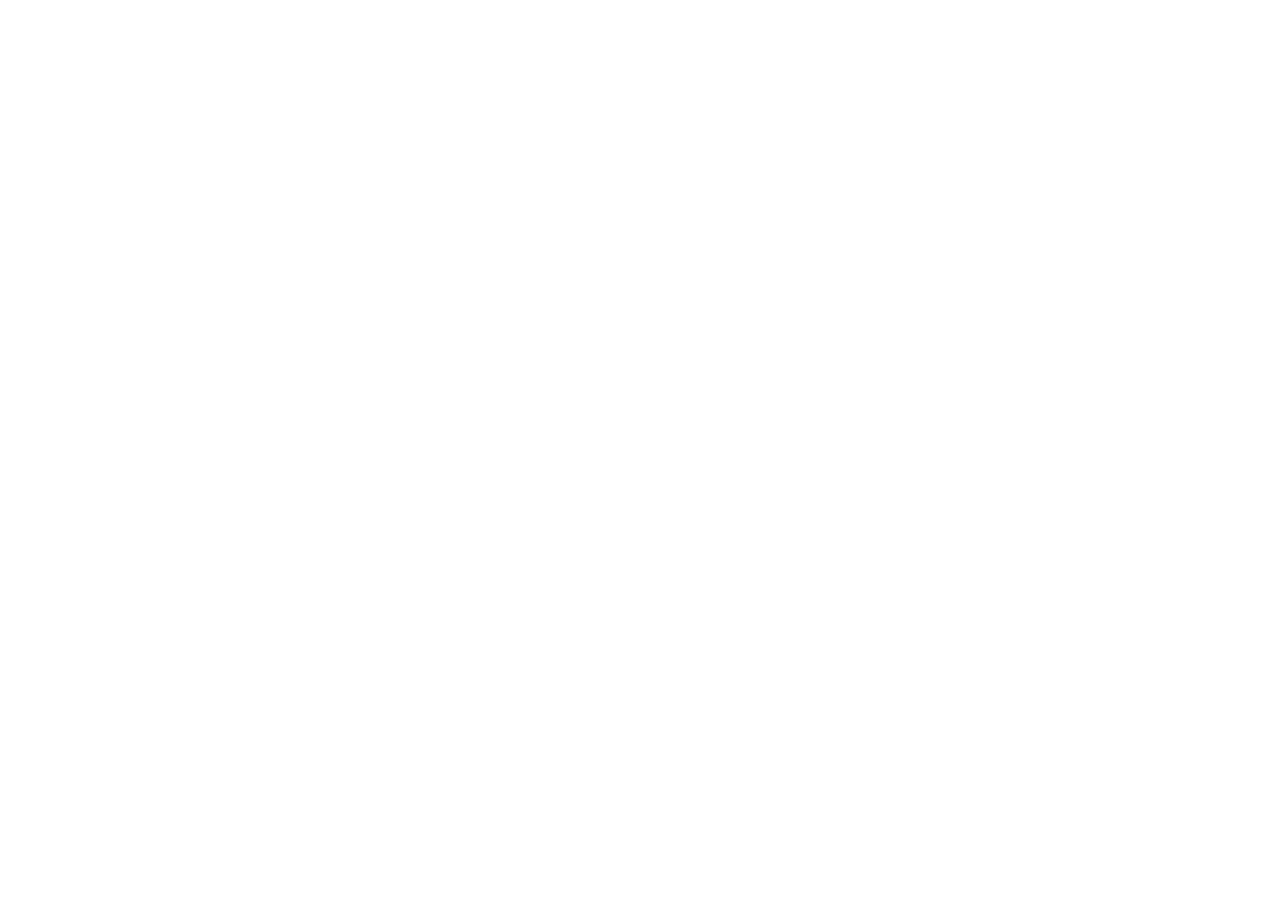
==== test.html @ ae86f432 "get up file structure and basic start modal" ====
<!DOCTYPE html>
<html>

<head>
  <title>Place Autocomplete and Directions</title>
  <meta name="viewport" content="initial-scale=1.0, user-scalable=no">
  <meta charset="utf-8">
  <style>
    /* Always set the map height explicitly to define the size of the div
       * element that contains the map. */
    #map {
      height: 100%;
    }

    /* Optional: Makes the sample page fill the window. */
    html,
    body {
      height: 100%;
      margin: 0;
      padding: 0;
    }

    .controls {
      margin-top: 10px;
      border: 1px solid transparent;
      border-radius: 2px 0 0 2px;
      box-sizing: border-box;
      -moz-box-sizing: border-box;
      height: 32px;
      outline: none;
      box-shadow: 0 2px 6px rgba(0, 0, 0, 0.3);
    }

    #origin-input,
    #destination-input {
      background-color: #fff;
      font-family: Roboto;
      font-size: 15px;
      font-weight: 300;
      margin-left: 12px;
      padding: 0 11px 0 13px;
      text-overflow: ellipsis;
      width: 200px;
    }

    #origin-input:focus,
    #destination-input:focus {
      border-color: #4d90fe;
    }

    #mode-selector {
      color: #fff;
      background-color: #4d90fe;
      margin-left: 12px;
      padding: 5px 11px 0px 11px;
    }

    #mode-selector label {
      font-family: Roboto;
      font-size: 13px;
      font-weight: 300;
    }
  </style>
</head>

<body>
  <div style="display: none">
    <input id="origin-input" class="controls" type="text" placeholder="Enter an origin location">

    <input id="destination-input" class="controls" type="text" placeholder="Enter a destination location">

    <div id="mode-selector" class="controls">
      <input type="radio" name="type" id="changemode-walking" checked="checked">
      <label for="changemode-walking">Walking</label>

      <input type="radio" name="type" id="changemode-transit">
      <label for="changemode-transit">Transit</label>

      <input type="radio" name="type" id="changemode-driving">
      <label for="changemode-driving">Driving</label>
    </div>
  </div>

  <div id="map"></div>

  <script>
    // This example requires the Places library. Include the libraries=places
    // parameter when you first load the API. For example:
    // <script
    // src="https://maps.googleapis.com/maps/api/js?key=YOUR_API_KEY&libraries=places">

    function initMap() {
      var map = new google.maps.Map(document.getElementById('map'), {
        mapTypeControl: false,
        center: { lat: -33.8688, lng: 151.2195 },
        zoom: 13
      });

      new AutocompleteDirectionsHandler(map);
    }

    /**
     * @constructor
     */
    function AutocompleteDirectionsHandler(map) {
      this.map = map;
      this.originPlaceId = null;
      this.destinationPlaceId = null;
      this.travelMode = 'WALKING';
      this.directionsService = new google.maps.DirectionsService;
      this.directionsRenderer = new google.maps.DirectionsRenderer;
      this.directionsRenderer.setMap(map);

      var originInput = document.getElementById('origin-input');
      var destinationInput = document.getElementById('destination-input');
      var modeSelector = document.getElementById('mode-selector');

      var originAutocomplete = new google.maps.places.Autocomplete(originInput);
      // Specify just the place data fields that you need.
      originAutocomplete.setFields(['place_id']);

      var destinationAutocomplete =
        new google.maps.places.Autocomplete(destinationInput);
      // Specify just the place data fields that you need.
      destinationAutocomplete.setFields(['place_id']);

      this.setupClickListener('changemode-walking', 'WALKING');
      this.setupClickListener('changemode-transit', 'TRANSIT');
      this.setupClickListener('changemode-driving', 'DRIVING');

      this.setupPlaceChangedListener(originAutocomplete, 'ORIG');
      this.setupPlaceChangedListener(destinationAutocomplete, 'DEST');

      this.map.controls[google.maps.ControlPosition.TOP_LEFT].push(originInput);
      this.map.controls[google.maps.ControlPosition.TOP_LEFT].push(
        destinationInput);
      this.map.controls[google.maps.ControlPosition.TOP_LEFT].push(modeSelector);
    }

    // Sets a listener on a radio button to change the filter type on Places
    // Autocomplete.
    AutocompleteDirectionsHandler.prototype.setupClickListener = function (
      id, mode) {
      var radioButton = document.getElementById(id);
      var me = this;

      radioButton.addEventListener('click', function () {
        me.travelMode = mode;
        me.route();
      });
    };

    AutocompleteDirectionsHandler.prototype.setupPlaceChangedListener = function (
      autocomplete, mode) {
      var me = this;
      autocomplete.bindTo('bounds', this.map);

      autocomplete.addListener('place_changed', function () {
        var place = autocomplete.getPlace();

        if (!place.place_id) {
          window.alert('Please select an option from the dropdown list.');
          return;
        }
        if (mode === 'ORIG') {
          me.originPlaceId = place.place_id;
        } else {
          me.destinationPlaceId = place.place_id;
        }
        me.route();
      });
    };

    AutocompleteDirectionsHandler.prototype.route = function () {
      if (!this.originPlaceId || !this.destinationPlaceId) {
        return;
      }
      var me = this;

      this.directionsService.route(
        {
          origin: { 'placeId': this.originPlaceId },
          destination: { 'placeId': this.destinationPlaceId },
          travelMode: this.travelMode
        },
        function (response, status) {
          if (status === 'OK') {
            me.directionsRenderer.setDirections(response);
          } else {
            window.alert('Directions request failed due to ' + status);
          }
        });
    };

  </script>
  <script src="https://maps.googleapis.com/maps/api/js?key=AIzaSyA0sCDMw6TgrgIBdSenEM3-RKoLg5h1yfM&libraries=places&callback=initMap" async
    defer></script>
</body>

</html>
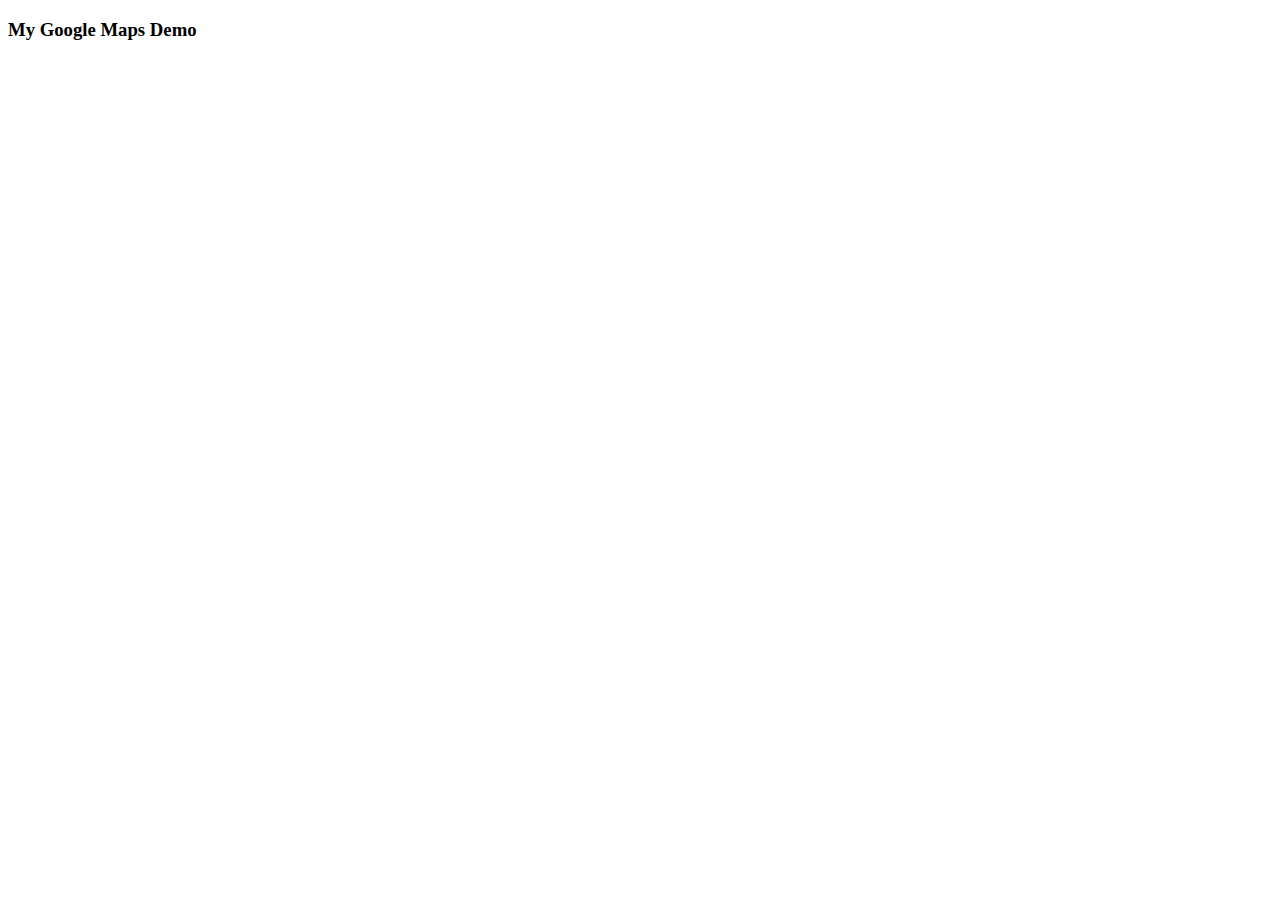
==== commit 39609dbd: "Merge pull request #2 from ninajhun/html-skeleton" ====
--- a/test.html
+++ b/test.html
@@ -2,199 +2,43 @@
 <html>
 
 <head>
-  <title>Place Autocomplete and Directions</title>
-  <meta name="viewport" content="initial-scale=1.0, user-scalable=no">
-  <meta charset="utf-8">
   <style>
-    /* Always set the map height explicitly to define the size of the div
-       * element that contains the map. */
+    /* Set the size of the div element that contains the map */
     #map {
-      height: 100%;
-    }
-
-    /* Optional: Makes the sample page fill the window. */
-    html,
-    body {
-      height: 100%;
-      margin: 0;
-      padding: 0;
-    }
-
-    .controls {
-      margin-top: 10px;
-      border: 1px solid transparent;
-      border-radius: 2px 0 0 2px;
-      box-sizing: border-box;
-      -moz-box-sizing: border-box;
-      height: 32px;
-      outline: none;
-      box-shadow: 0 2px 6px rgba(0, 0, 0, 0.3);
-    }
-
-    #origin-input,
-    #destination-input {
-      background-color: #fff;
-      font-family: Roboto;
-      font-size: 15px;
-      font-weight: 300;
-      margin-left: 12px;
-      padding: 0 11px 0 13px;
-      text-overflow: ellipsis;
-      width: 200px;
-    }
-
-    #origin-input:focus,
-    #destination-input:focus {
-      border-color: #4d90fe;
-    }
-
-    #mode-selector {
-      color: #fff;
-      background-color: #4d90fe;
-      margin-left: 12px;
-      padding: 5px 11px 0px 11px;
-    }
-
-    #mode-selector label {
-      font-family: Roboto;
-      font-size: 13px;
-      font-weight: 300;
+      height: 400px;
+      /* The height is 400 pixels */
+      width: 100%;
+      /* The width is the width of the web page */
     }
   </style>
+
 </head>
 
 <body>
-  <div style="display: none">
-    <input id="origin-input" class="controls" type="text" placeholder="Enter an origin location">
-
-    <input id="destination-input" class="controls" type="text" placeholder="Enter a destination location">
-
-    <div id="mode-selector" class="controls">
-      <input type="radio" name="type" id="changemode-walking" checked="checked">
-      <label for="changemode-walking">Walking</label>
-
-      <input type="radio" name="type" id="changemode-transit">
-      <label for="changemode-transit">Transit</label>
-
-      <input type="radio" name="type" id="changemode-driving">
-      <label for="changemode-driving">Driving</label>
-    </div>
-  </div>
-
+  <h3>My Google Maps Demo</h3>
+  <!--The div element for the map -->
   <div id="map"></div>
-
   <script>
-    // This example requires the Places library. Include the libraries=places
-    // parameter when you first load the API. For example:
-    // <script
-    // src="https://maps.googleapis.com/maps/api/js?key=YOUR_API_KEY&libraries=places">
-
+    // Initialize and add the map
     function initMap() {
-      var map = new google.maps.Map(document.getElementById('map'), {
-        mapTypeControl: false,
-        center: { lat: -33.8688, lng: 151.2195 },
-        zoom: 13
-      });
-
-      new AutocompleteDirectionsHandler(map);
+      // The location of Uluru
+      var uluru = { lat: -25.344, lng: 131.036 };
+      // The map, centered at Uluru
+      var map = new google.maps.Map(
+        document.getElementById('map'), { zoom: 4, center: uluru });
+      // The marker, positioned at Uluru
+      var marker = new google.maps.Marker({ position: uluru, map: map });
     }
-
-    /**
-     * @constructor
-     */
-    function AutocompleteDirectionsHandler(map) {
-      this.map = map;
-      this.originPlaceId = null;
-      this.destinationPlaceId = null;
-      this.travelMode = 'WALKING';
-      this.directionsService = new google.maps.DirectionsService;
-      this.directionsRenderer = new google.maps.DirectionsRenderer;
-      this.directionsRenderer.setMap(map);
-
-      var originInput = document.getElementById('origin-input');
-      var destinationInput = document.getElementById('destination-input');
-      var modeSelector = document.getElementById('mode-selector');
-
-      var originAutocomplete = new google.maps.places.Autocomplete(originInput);
-      // Specify just the place data fields that you need.
-      originAutocomplete.setFields(['place_id']);
-
-      var destinationAutocomplete =
-        new google.maps.places.Autocomplete(destinationInput);
-      // Specify just the place data fields that you need.
-      destinationAutocomplete.setFields(['place_id']);
-
-      this.setupClickListener('changemode-walking', 'WALKING');
-      this.setupClickListener('changemode-transit', 'TRANSIT');
-      this.setupClickListener('changemode-driving', 'DRIVING');
-
-      this.setupPlaceChangedListener(originAutocomplete, 'ORIG');
-      this.setupPlaceChangedListener(destinationAutocomplete, 'DEST');
-
-      this.map.controls[google.maps.ControlPosition.TOP_LEFT].push(originInput);
-      this.map.controls[google.maps.ControlPosition.TOP_LEFT].push(
-        destinationInput);
-      this.map.controls[google.maps.ControlPosition.TOP_LEFT].push(modeSelector);
-    }
-
-    // Sets a listener on a radio button to change the filter type on Places
-    // Autocomplete.
-    AutocompleteDirectionsHandler.prototype.setupClickListener = function (
-      id, mode) {
-      var radioButton = document.getElementById(id);
-      var me = this;
-
-      radioButton.addEventListener('click', function () {
-        me.travelMode = mode;
-        me.route();
-      });
-    };
-
-    AutocompleteDirectionsHandler.prototype.setupPlaceChangedListener = function (
-      autocomplete, mode) {
-      var me = this;
-      autocomplete.bindTo('bounds', this.map);
-
-      autocomplete.addListener('place_changed', function () {
-        var place = autocomplete.getPlace();
-
-        if (!place.place_id) {
-          window.alert('Please select an option from the dropdown list.');
-          return;
-        }
-        if (mode === 'ORIG') {
-          me.originPlaceId = place.place_id;
-        } else {
-          me.destinationPlaceId = place.place_id;
-        }
-        me.route();
-      });
-    };
-
-    AutocompleteDirectionsHandler.prototype.route = function () {
-      if (!this.originPlaceId || !this.destinationPlaceId) {
-        return;
-      }
-      var me = this;
-
-      this.directionsService.route(
-        {
-          origin: { 'placeId': this.originPlaceId },
-          destination: { 'placeId': this.destinationPlaceId },
-          travelMode: this.travelMode
-        },
-        function (response, status) {
-          if (status === 'OK') {
-            me.directionsRenderer.setDirections(response);
-          } else {
-            window.alert('Directions request failed due to ' + status);
-          }
-        });
-    };
-
   </script>
-  <script src="https://maps.googleapis.com/maps/api/js?key=AIzaSyA0sCDMw6TgrgIBdSenEM3-RKoLg5h1yfM&libraries=places&callback=initMap" async
-    defer></script>
+  <!--Load the API from the specified URL
+    * The async attribute allows the browser to render the page while the API loads
+    * The key parameter will contain your own API key (which is not needed for this tutorial)
+    * The callback parameter executes the initMap() function
+    -->
+  <script src="config.js"></script>
+    <script
+      src="https://maps.googleapis.com/maps/api/js?key=AIzaSyA0sCDMw6TgrgIBdSenEM3-RKoLg5h1yfM&libraries=places&callback=initMap"
+      async defer></script>
 </body>
 
 </html>
